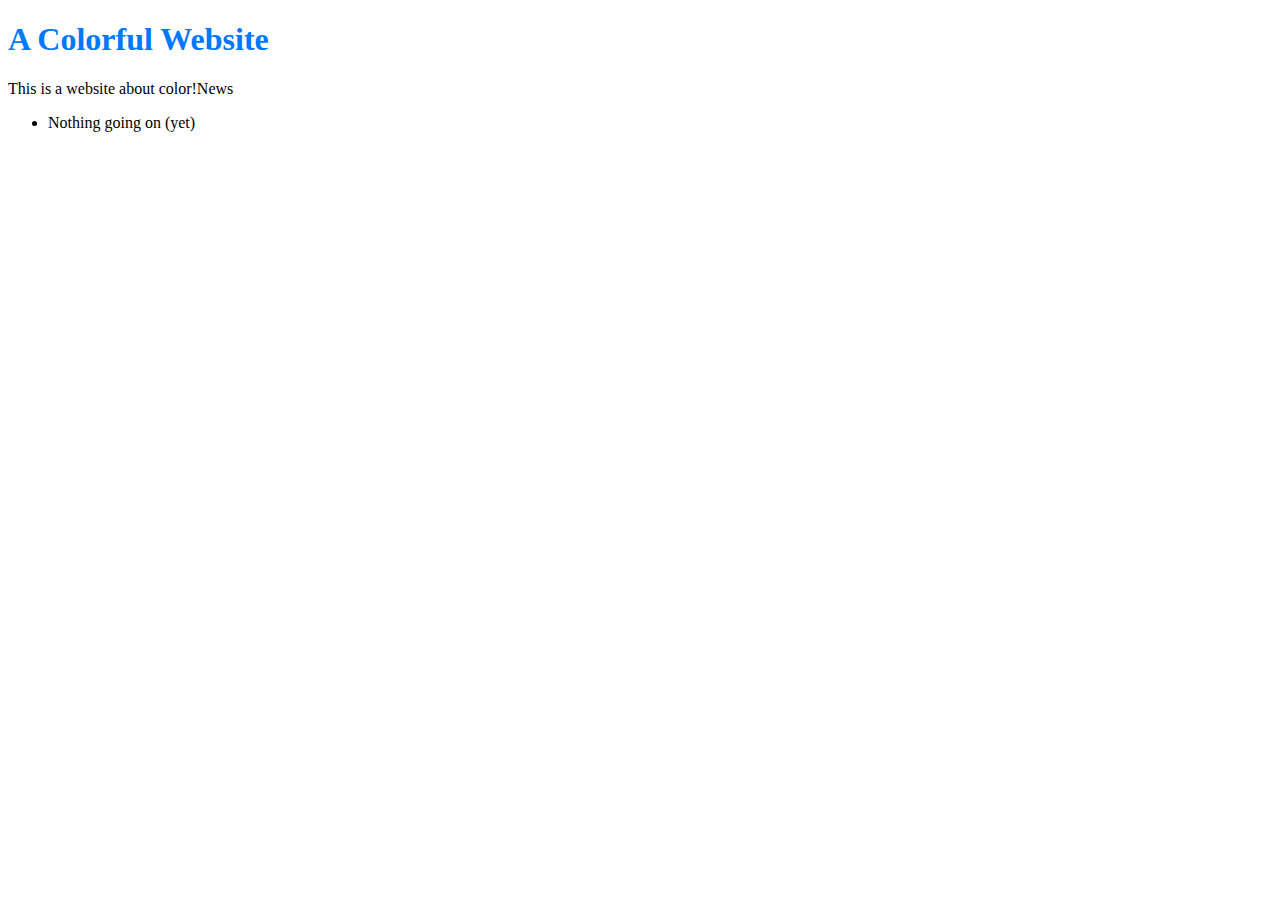
==== index.html @ a73cf4e6 "Create index page" ====
<!DOCTYPE html>
<html lang="en">
<head>
	<title>A Colorful Website</title>
	<meta charset="utf-8" />
</head>
<body>
<h1 style="color: #07F"> A Colorful Website</h1>
<p>This is a website about color!</p?
<h2 style="color: #C00">News</h2>
<ul>
<li>Nothing going on (yet)</li>
</ul>
</body>
</html>
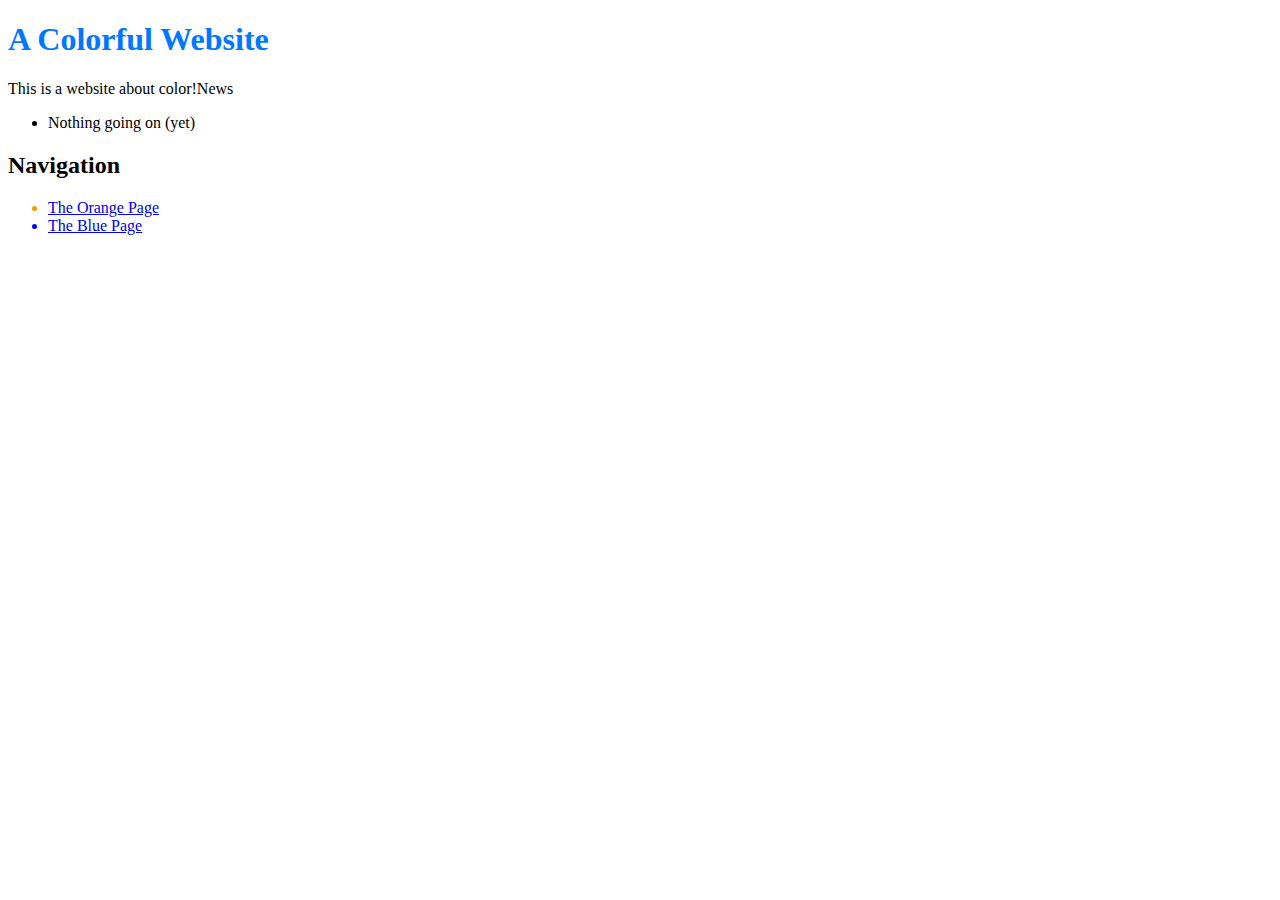
==== commit 676522a8: "Add navigation links" ====
--- a/index.html
+++ b/index.html
@@ -11,5 +11,14 @@
 <ul>
 <li>Nothing going on (yet)</li>
 </ul>
+<h2>Navigation</h2>
+<ul>
+<li style = "color: #F90">
+<a href="orange.html">The Orange Page</a>
+</li>
+<li style = "color: #00F">
+<a href="blue.html">The Blue Page</a>
+</li>
+</ul>
 </body>
 </html>
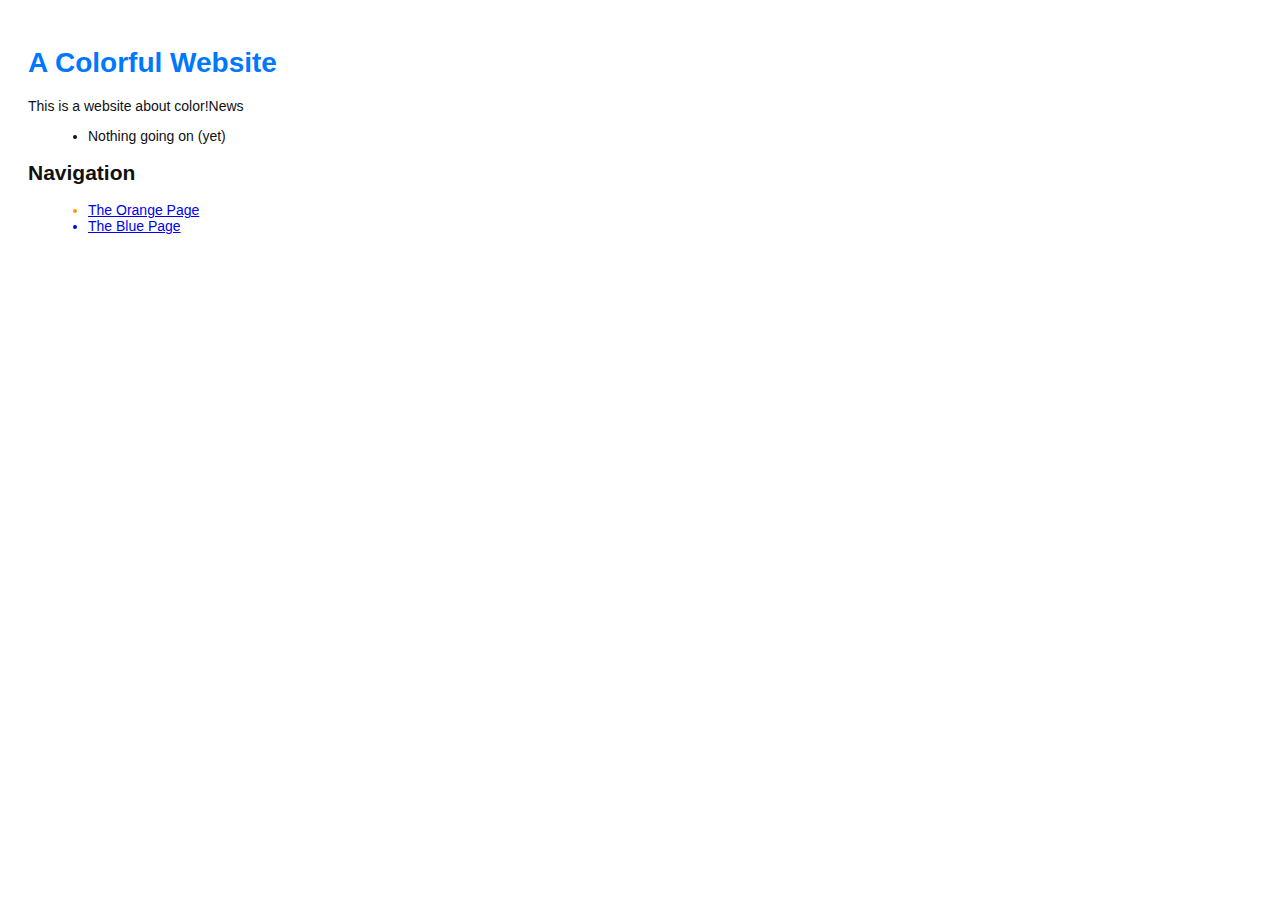
==== commit 24b09b51: "Link HTML pages to stylesheet" ====
--- a/index.html
+++ b/index.html
@@ -2,6 +2,7 @@
 <html lang="en">
 <head>
 	<title>A Colorful Website</title>
+	<link rel="stylesheet" href="style.css" />
 	<meta charset="utf-8" />
 </head>
 <body>
--- a/style.css
+++ b/style.css
@@ -0,0 +1,27 @@
+��b o d y   { + 
+ p a d d i n g :   2 0 p x ; + 
+ f o n t - f a m i l y :   V e r d a n a ,   A r i a l ,   H e l v e t i c a ,   s a n s - + 
+ s e r i f ; + 
+ f o n t - s i z e :   1 4 p x ; + 
+ c o l o r :   # 1 1 1 ; + 
+ } + 
+ + 
+ p ,   u l   { + 
+ m a r g i n - b o t t o m :   1 0 p x ; + 
+ } + 
+ u l   { + 
+ m a r g i n - l e f t :   2 0 p x ; + 
+ } 